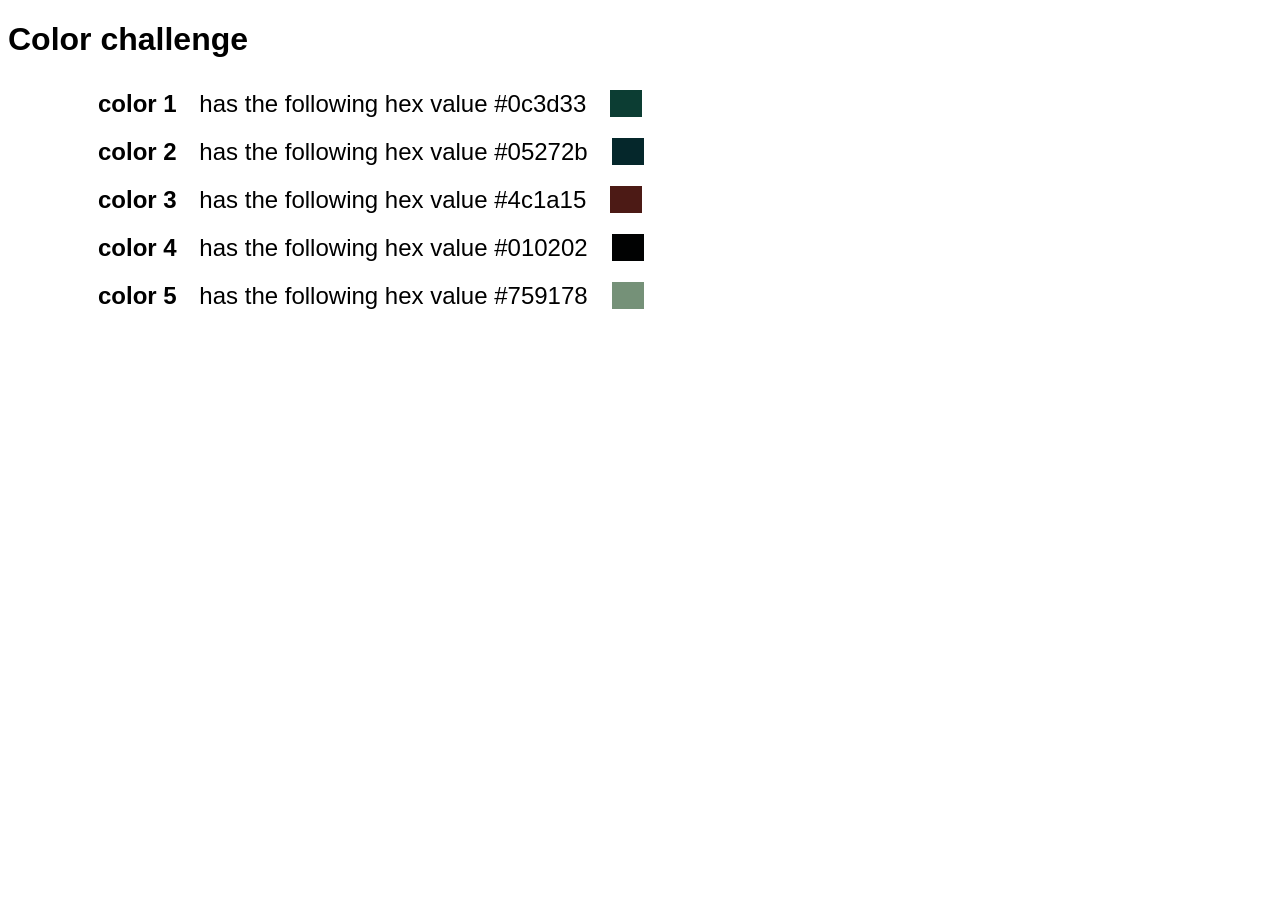
==== sessions/color-test/color.html @ 7627816d "Testing" ====
<!DOCTYPE html>
<html lang="en">
<head>
	<!-- Setting the pages character encoding -->
	<meta charset="UTF-8">

	<!-- The meta viewport will scale my content to any device width -->
	<meta name="viewport" content="width=device-width, initial-scale=1.0">

	 <!-- Link to my stylesheet -->
	 <link rel="stylesheet" href="../../css/style.css">
	<title>Start up</title>
</head>
<body>

    <h1>Color challenge</h1>
    <ul></ul>
	<script src="color.js"></script> <!-- Link to the javascript file -->
</body>
</html>
---- css/style.css ----
html {
  font-family: sans-serif;
}

ul {
  list-style-type: none;
  display: flex;
  flex-flow: column;
  align-items: flex-start;
}

li {
  margin: 10px;
  background-color: #fff;
  font-size: 150%;
}

strong {
  background-color: #fff;
  color:#000;
  padding: 0 16px;
  margin-left:1em;
}
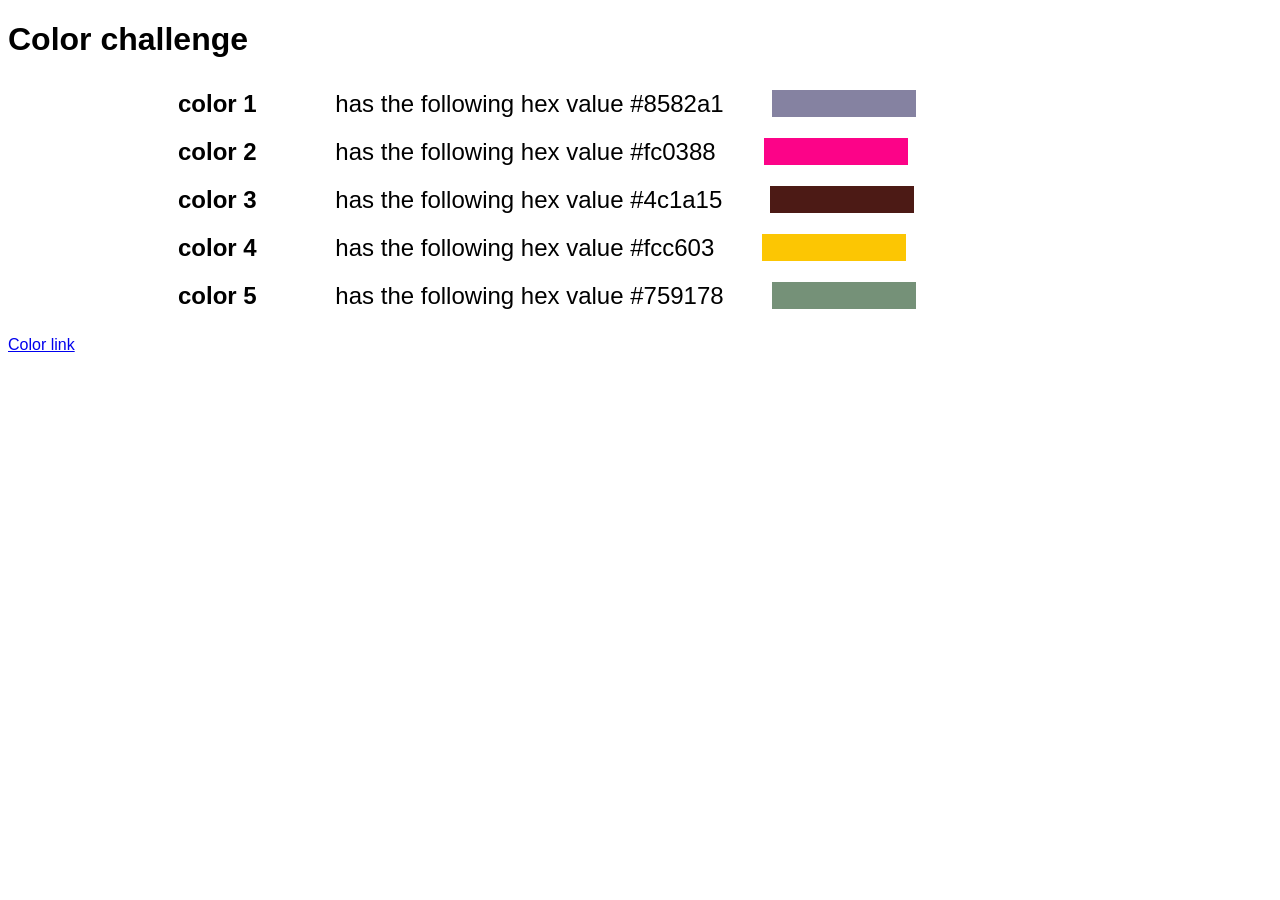
==== commit 6ceaf29d: "Added color test" ====
--- a/sessions/color-test/color.html
+++ b/sessions/color-test/color.html
@@ -15,6 +15,7 @@
 
     <h1>Color challenge</h1>
     <ul></ul>
+	<p id="links"></p>
 	<script src="color.js"></script> <!-- Link to the javascript file -->
 </body>
 </html>
--- a/css/style.css
+++ b/css/style.css
@@ -18,6 +18,6 @@
 strong {
   background-color: #fff;
   color:#000;
-  padding: 0 16px;
-  margin-left:1em;
+  padding: 0 3em;
+  margin-left:2em;
 }
